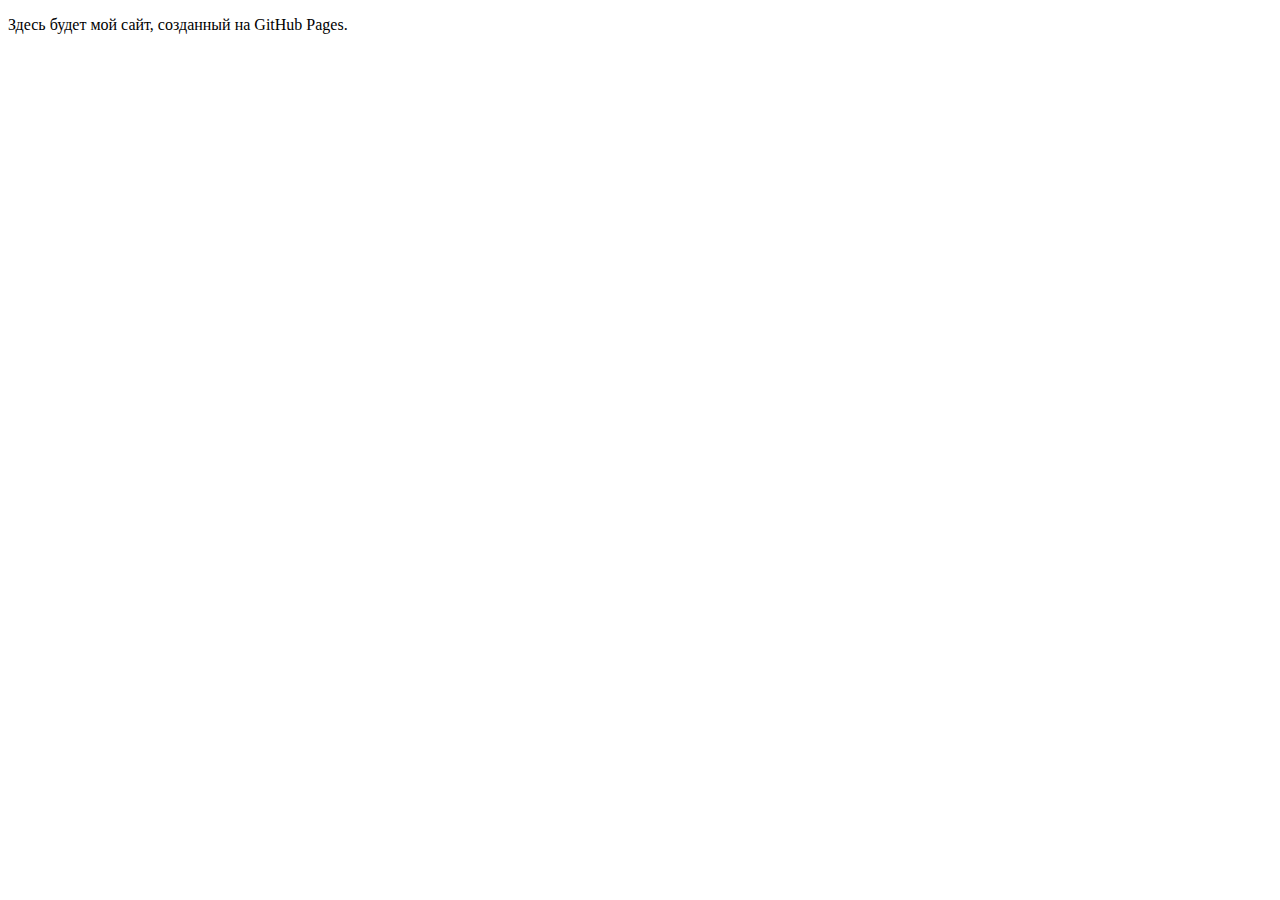
==== index.html @ f6567d22 "first commit" ====
<!DOCTYPE html>
<html lang="en">
<head>
    <meta charset="UTF-8">
    <meta name="viewport" content="width=device-width, initial-scale=1.0">
    <title>Document</title>
</head>
<body>
    <p>Здесь будет мой сайт, созданный на GitHub Pages.</p>
</body>
</html>
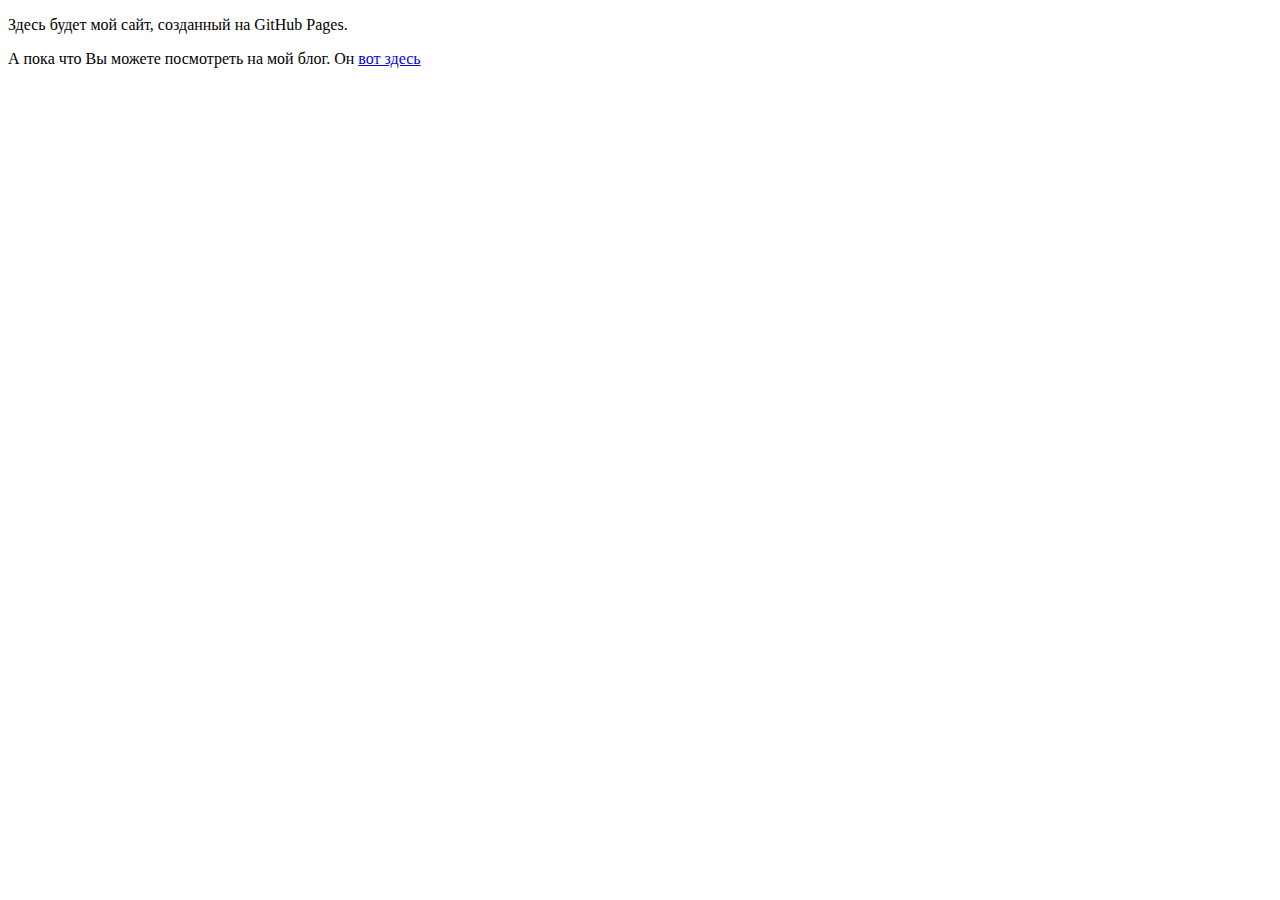
==== commit 7a34256e: "blog added" ====
--- a/index.html
+++ b/index.html
@@ -7,5 +7,6 @@
 </head>
 <body>
     <p>Здесь будет мой сайт, созданный на GitHub Pages.</p>
+    <p>А пока что Вы можете посмотреть на мой блог. Он <a href="blog/index.html">вот здесь</a></p>
 </body>
 </html>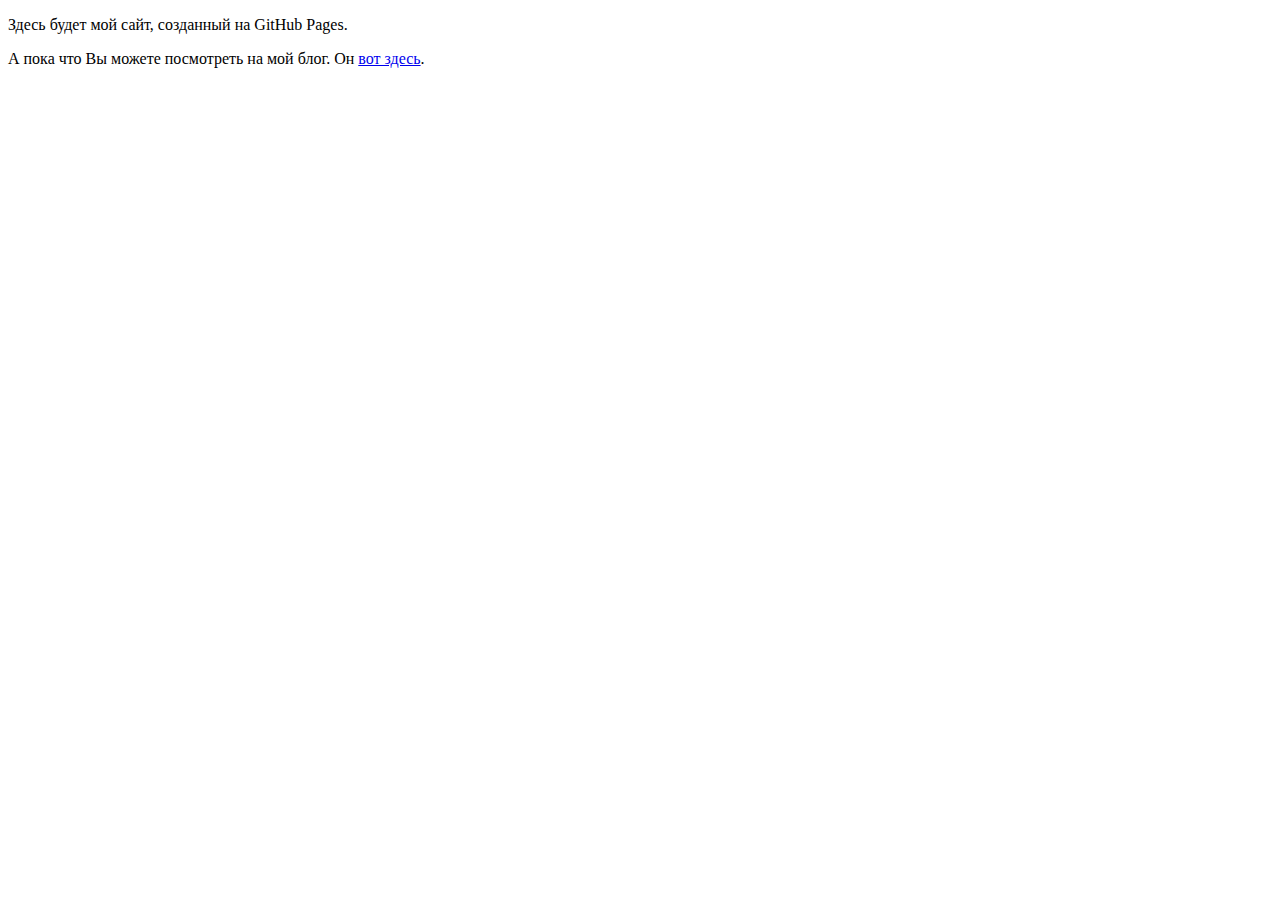
==== commit ff9e5038: "back link added" ====
--- a/index.html
+++ b/index.html
@@ -7,6 +7,6 @@
 </head>
 <body>
     <p>Здесь будет мой сайт, созданный на GitHub Pages.</p>
-    <p>А пока что Вы можете посмотреть на мой блог. Он <a href="blog/index.html">вот здесь</a></p>
+    <p>А пока что Вы можете посмотреть на мой блог. Он <a href="blog/blog.html">вот здесь</a>.</p>
 </body>
 </html>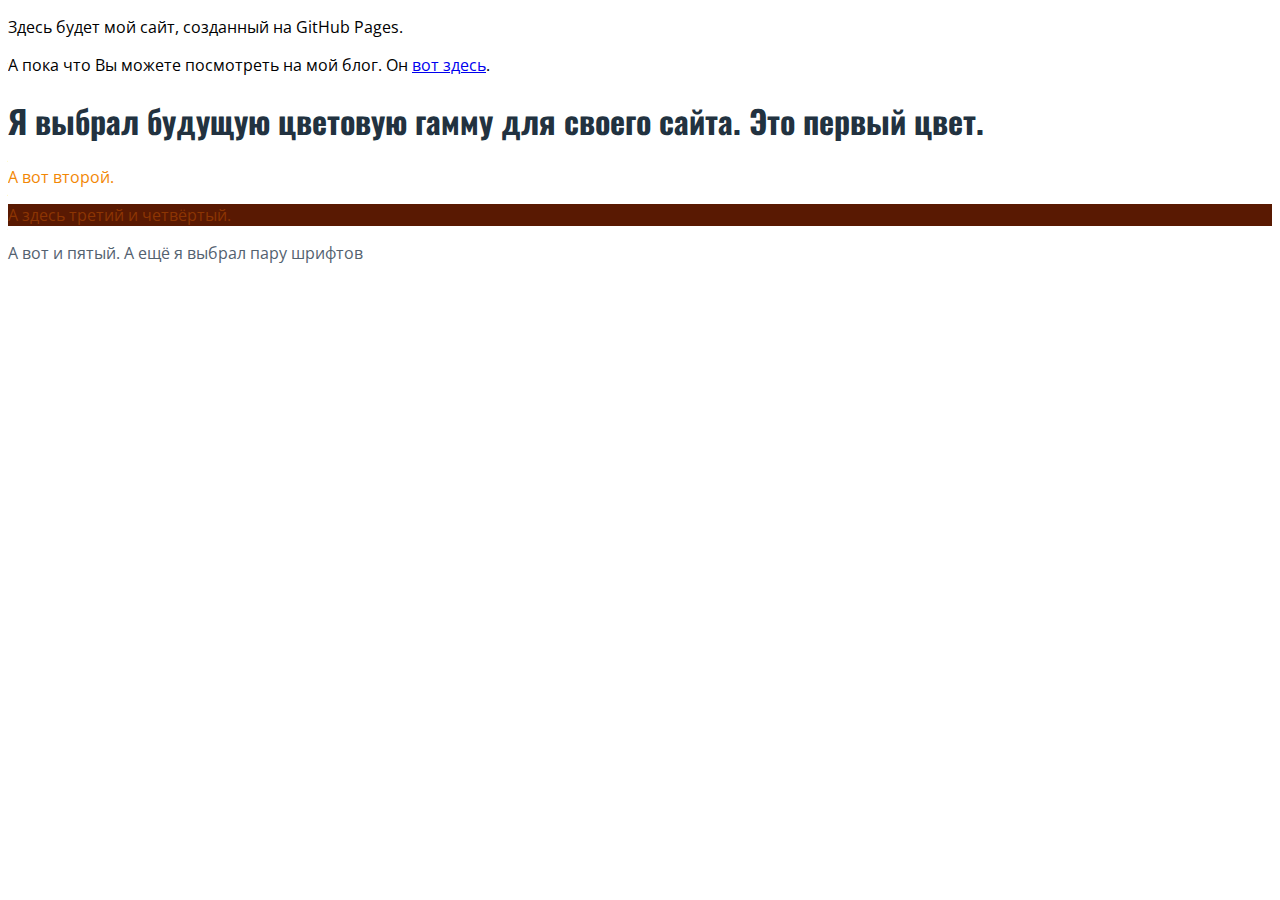
==== commit d2f0a6ab: "added color theme and fonts" ====
--- a/index.html
+++ b/index.html
@@ -4,9 +4,15 @@
     <meta charset="UTF-8">
     <meta name="viewport" content="width=device-width, initial-scale=1.0">
     <title>Document</title>
+    <link rel="stylesheet" href="style.css">
+    <link href="https://fonts.googleapis.com/css2?family=Open+Sans:wght@300&family=Oswald:wght@300&display=swap" rel="stylesheet">
 </head>
 <body>
     <p>Здесь будет мой сайт, созданный на GitHub Pages.</p>
     <p>А пока что Вы можете посмотреть на мой блог. Он <a href="blog/blog.html">вот здесь</a>.</p>
+    <h1 class="color_1">Я выбрал будущую цветовую гамму для своего сайта. Это первый цвет.</h1>
+    <p class="color_2">А вот второй.</p>
+    <p class="color_3 color_4">А здесь третий и четвёртый.</p>
+    <p class="color_5">А вот и пятый. А ещё я выбрал пару шрифтов</p>
 </body>
 </html>--- a/style.css
+++ b/style.css
@@ -0,0 +1,23 @@
+.color_1{
+    color: #223240;
+}
+.color_2{
+    color: #F28705;
+}
+.color_3{
+    color: #8C3503;
+} 
+.color_4{
+    background-color: #591902;
+}
+.color_5{
+    color: #53616F;
+}
+
+h1 {
+    font-family: 'Oswald', sans-serif;
+}
+
+p {
+    font-family: 'Open Sans', sans-serif;
+}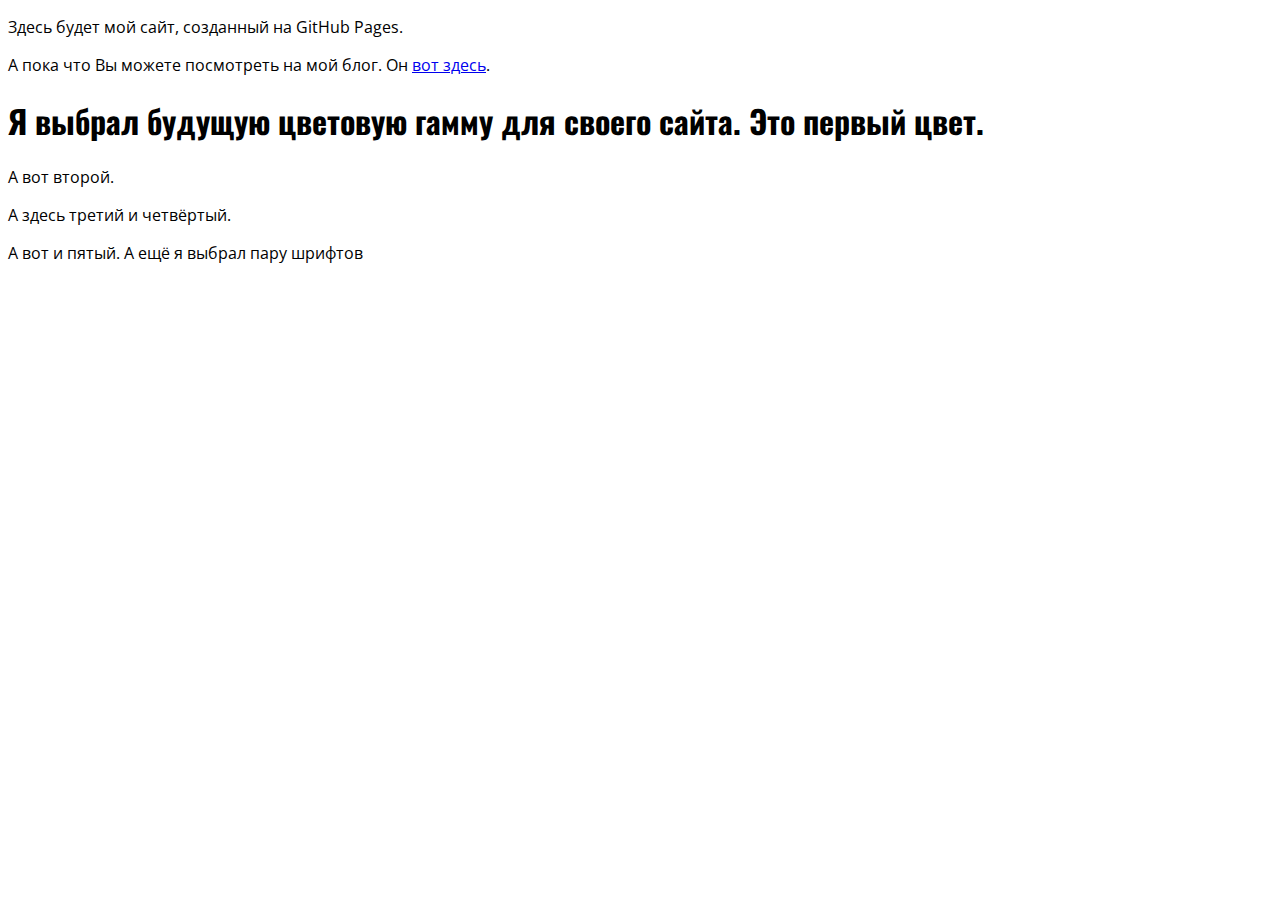
==== commit e5a2f5ea: "landing added" ====
--- a/index.html
+++ b/index.html
@@ -7,7 +7,7 @@
     <link rel="stylesheet" href="style.css">
     <link href="https://fonts.googleapis.com/css2?family=Open+Sans:wght@300&family=Oswald:wght@300&display=swap" rel="stylesheet">
 </head>
-<body>
+<body class='color-change-5x'>
     <p>Здесь будет мой сайт, созданный на GitHub Pages.</p>
     <p>А пока что Вы можете посмотреть на мой блог. Он <a href="blog/blog.html">вот здесь</a>.</p>
     <h1 class="color_1">Я выбрал будущую цветовую гамму для своего сайта. Это первый цвет.</h1>
--- a/style.css
+++ b/style.css
@@ -1,4 +1,4 @@
-.color_1{
+/* .color_1{
     color: #223240;
 }
 .color_2{
@@ -12,7 +12,7 @@
 }
 .color_5{
     color: #53616F;
-}
+} */
 
 h1 {
     font-family: 'Oswald', sans-serif;
@@ -20,4 +20,28 @@
 
 p {
     font-family: 'Open Sans', sans-serif;
-}+}
+
+
+ @keyframes color-change-5x {
+    0% {
+      background: #223240;
+    }
+    25% {
+      background: #F28705;
+    }
+    50% {
+      background: #8C3503;
+    }
+    75% {
+      background: #591902;
+    }
+    100% {
+      background: #53616F;
+    }
+  }
+
+  .color-change-5x {
+	animation: color-change-5x 8s linear infinite alternate both;
+}
+  